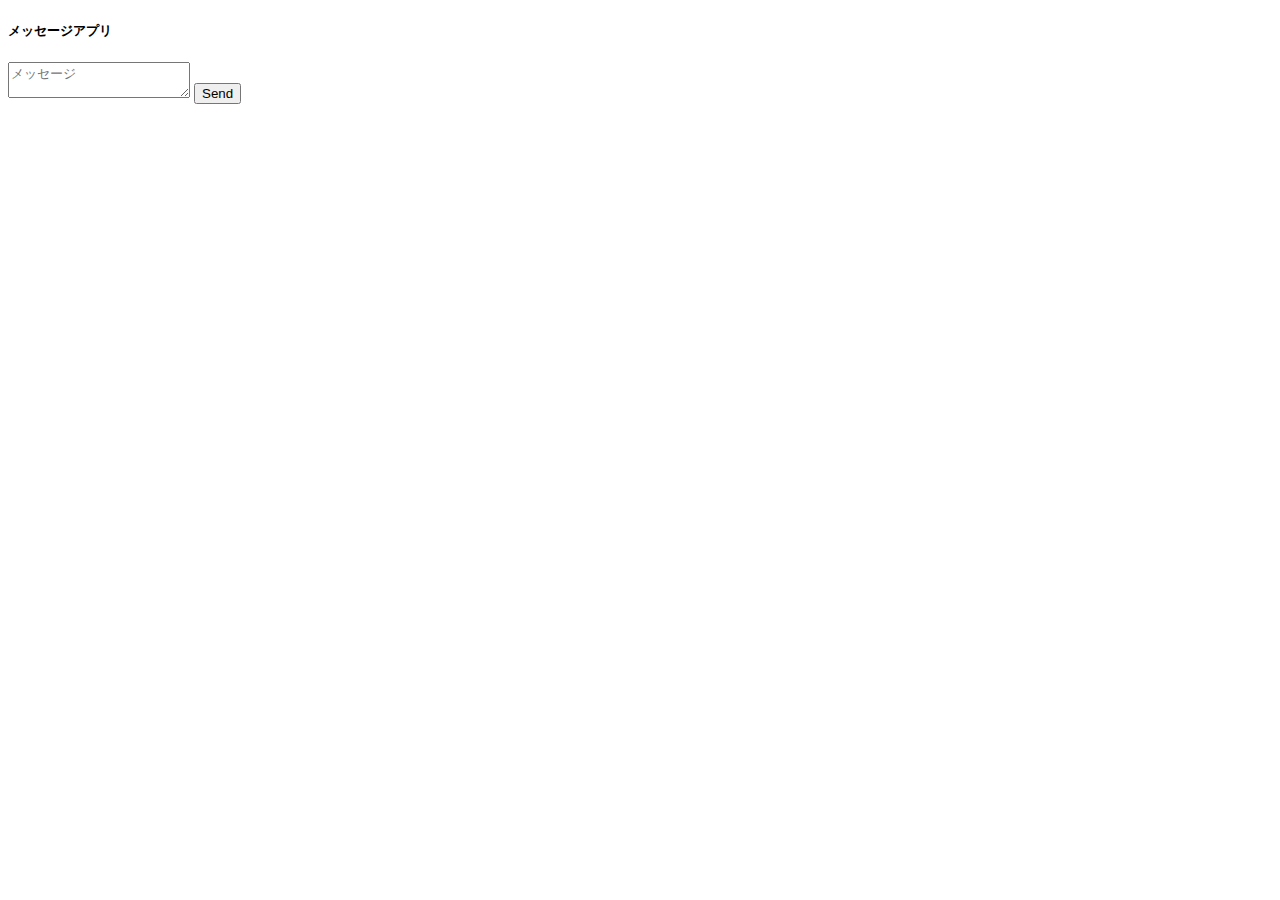
==== gaia/templates/index.html @ c8eefa0f "#1 自分のディレクトリを作成" ====
<!DOCTYPE html>
<html lang="jp">
<head>
  <meta charset="UTF-8">
  <title>vg-1day-2018-05-13</title>
  <link rel="stylesheet" href="/assets/css/skeleton.css" />
  <link rel="stylesheet" href="/assets/css/app.css" />
</head>
<body>
  <div id="app" class="container">
    <div class="row">
      <h5>メッセージアプリ</h5>
    </div>
    <div class="row">
      <!-- 1-1. ユーザー名を表示しよう -->
      <div class="message-list" v-for="message in messages">
        <message
          :id="message.id"
          :body="message.body"
          :username="message.username"
          :remove-message="removeMessage"
          :update-message="updateMessage"
        ></message>
      </div>
    </div>
    <div class="row">
      <textarea class="u-full-width" v-model="newMessage.body" placeholder="メッセージ"></textarea>
      <!-- 1-2. ユーザー名を追加しよう
      <input type="text" class="u-full-width" v-model="newMessage.username" placeholder="ユーザー名">
      -->
      <button class="button-primary" v-on:click="sendMessage">Send</button>
    </div>
  </div>

  <script src="/assets/js/vue.js"></script>
  <script src="/assets/js/whatwg-fetch.js"></script>
  <script src="/assets/js/app.js"></script>
</body>
</html>
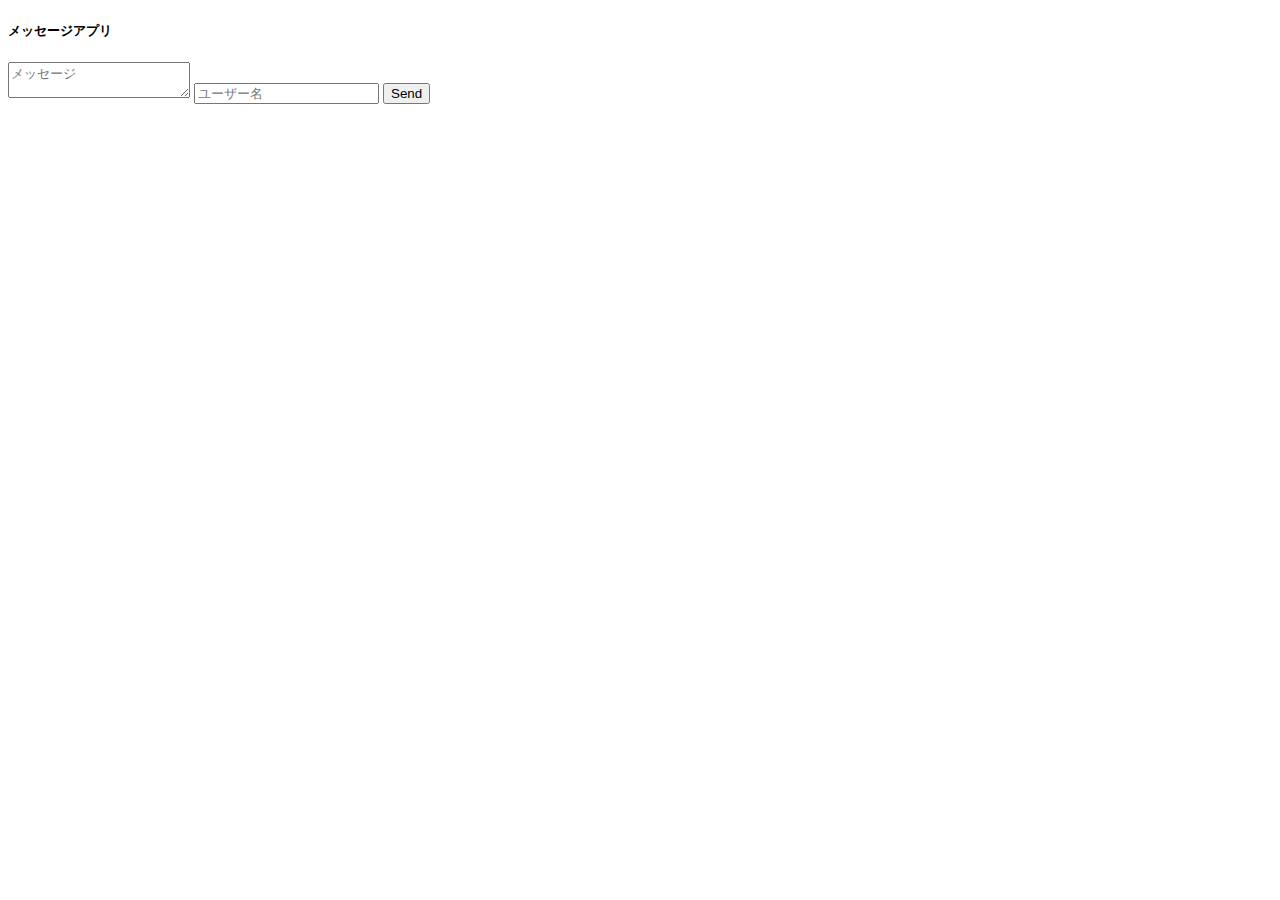
==== commit 479901dc: "#1 #1 【回答】Tutorial1-2 ユーザ名を投稿できるようにする" ====
--- a/gaia/templates/index.html
+++ b/gaia/templates/index.html
@@ -12,7 +12,7 @@
       <h5>メッセージアプリ</h5>
     </div>
     <div class="row">
-      <!-- 1-1. ユーザー名を表示しよう -->
+      <!-- Tutorial 1-1. ユーザー名を表示しよう -->
       <div class="message-list" v-for="message in messages">
         <message
           :id="message.id"
@@ -25,9 +25,8 @@
     </div>
     <div class="row">
       <textarea class="u-full-width" v-model="newMessage.body" placeholder="メッセージ"></textarea>
-      <!-- 1-2. ユーザー名を追加しよう
+      <!-- Tutorial 1-2. ユーザー名を追加しよう -->
       <input type="text" class="u-full-width" v-model="newMessage.username" placeholder="ユーザー名">
-      -->
       <button class="button-primary" v-on:click="sendMessage">Send</button>
     </div>
   </div>
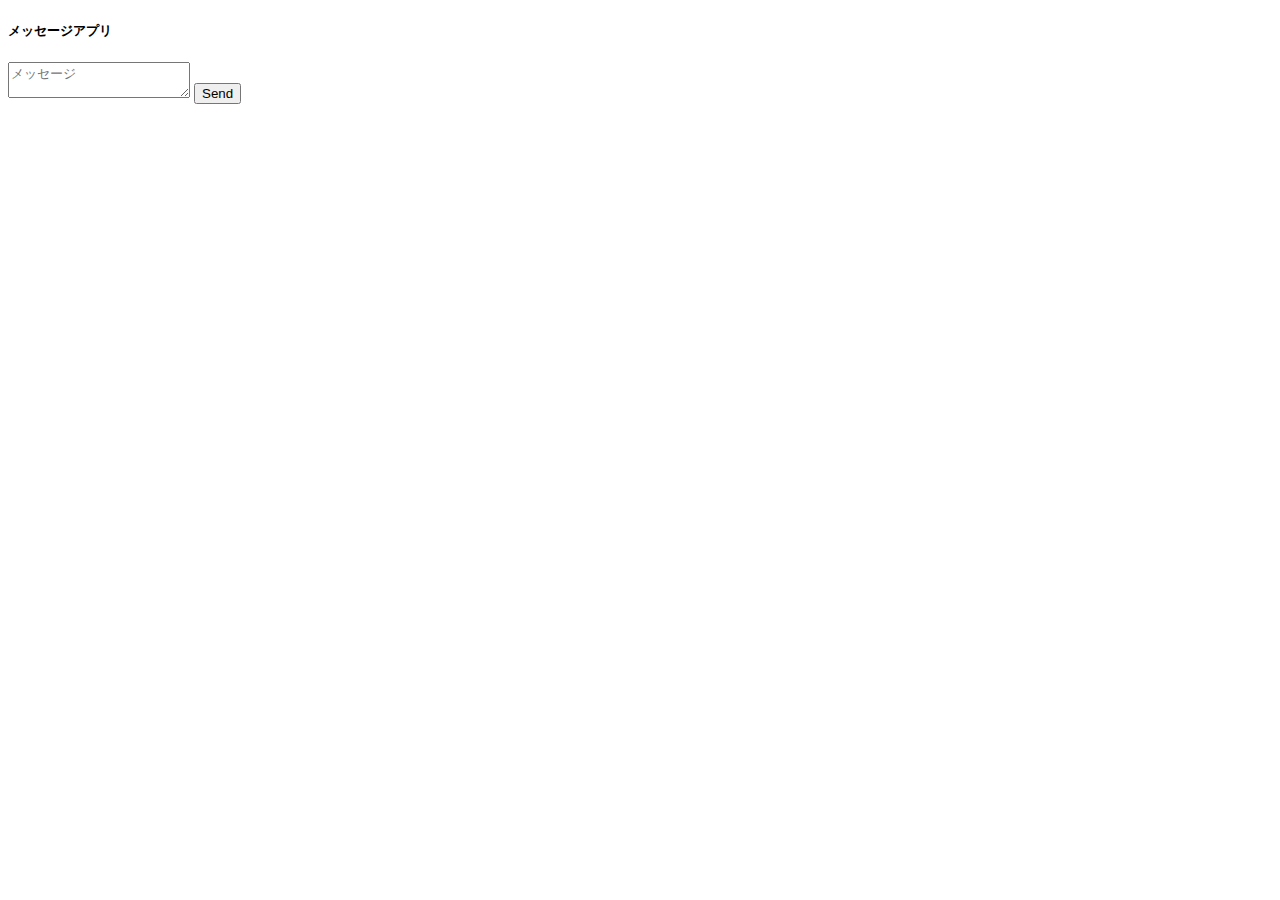
==== commit 0999d738: "Merge 030a5870be7ce63ff0ffebf8e7034c9739a3f981 into 304ee82736176818fc5fc9840cfaf76bf1ecc472" ====
--- a/gaia/templates/index.html
+++ b/gaia/templates/index.html
@@ -25,8 +25,9 @@
     </div>
     <div class="row">
       <textarea class="u-full-width" v-model="newMessage.body" placeholder="メッセージ"></textarea>
-      <!-- Tutorial 1-2. ユーザー名を追加しよう -->
+      <!-- Tutorial 1-2. ユーザー名を追加しよう
       <input type="text" class="u-full-width" v-model="newMessage.username" placeholder="ユーザー名">
+      -->
       <button class="button-primary" v-on:click="sendMessage">Send</button>
     </div>
   </div>
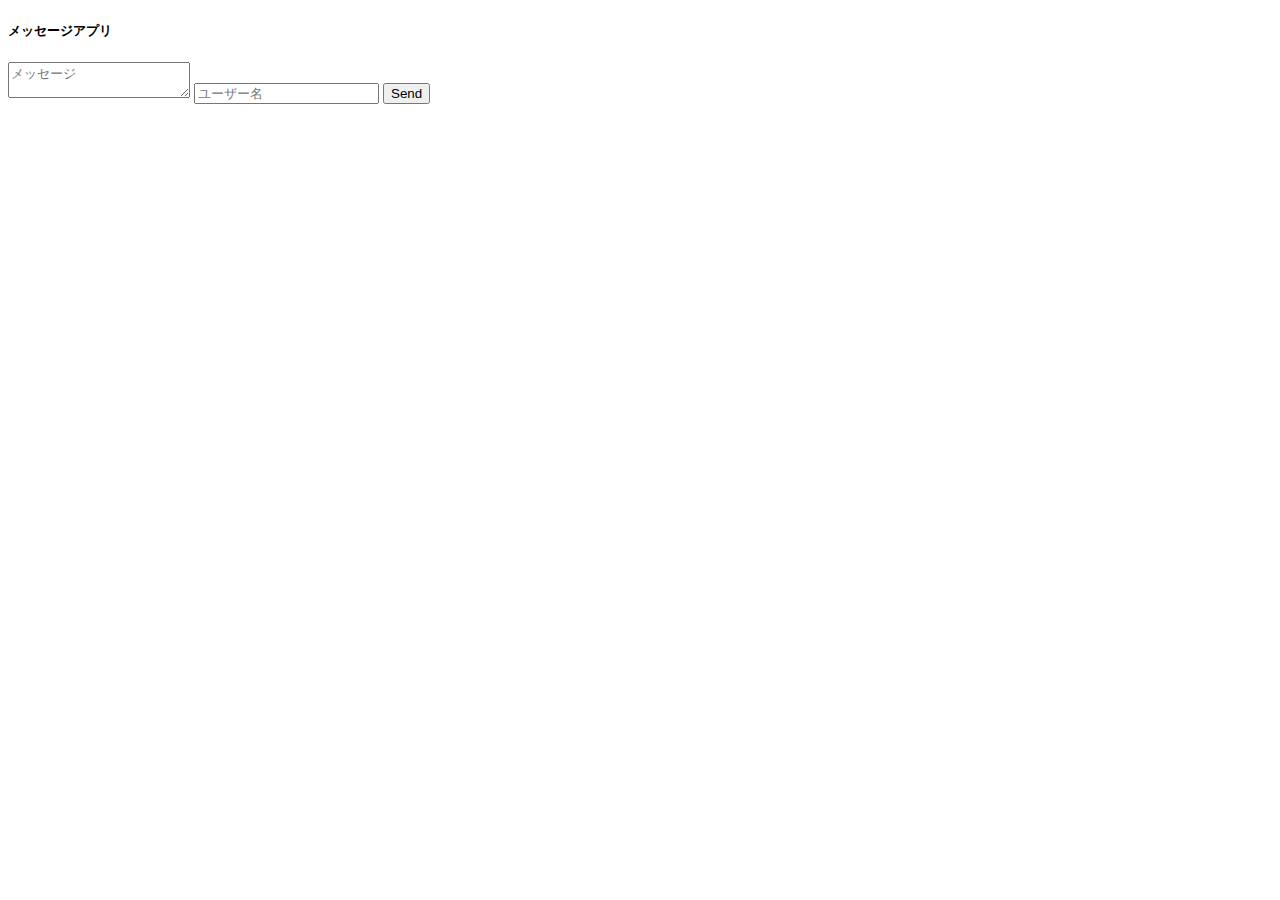
==== commit 8f8e19e3: "Merge ad6c280122dbd659ce828163d2df47fa79764d95 into c8eefa0f3566a1566fcfe208e08892e405f2ee92" ====
--- a/gaia/templates/index.html
+++ b/gaia/templates/index.html
@@ -25,9 +25,8 @@
     </div>
     <div class="row">
       <textarea class="u-full-width" v-model="newMessage.body" placeholder="メッセージ"></textarea>
-      <!-- Tutorial 1-2. ユーザー名を追加しよう
+      <!-- Tutorial 1-2. ユーザー名を追加しよう -->
       <input type="text" class="u-full-width" v-model="newMessage.username" placeholder="ユーザー名">
-      -->
       <button class="button-primary" v-on:click="sendMessage">Send</button>
     </div>
   </div>
